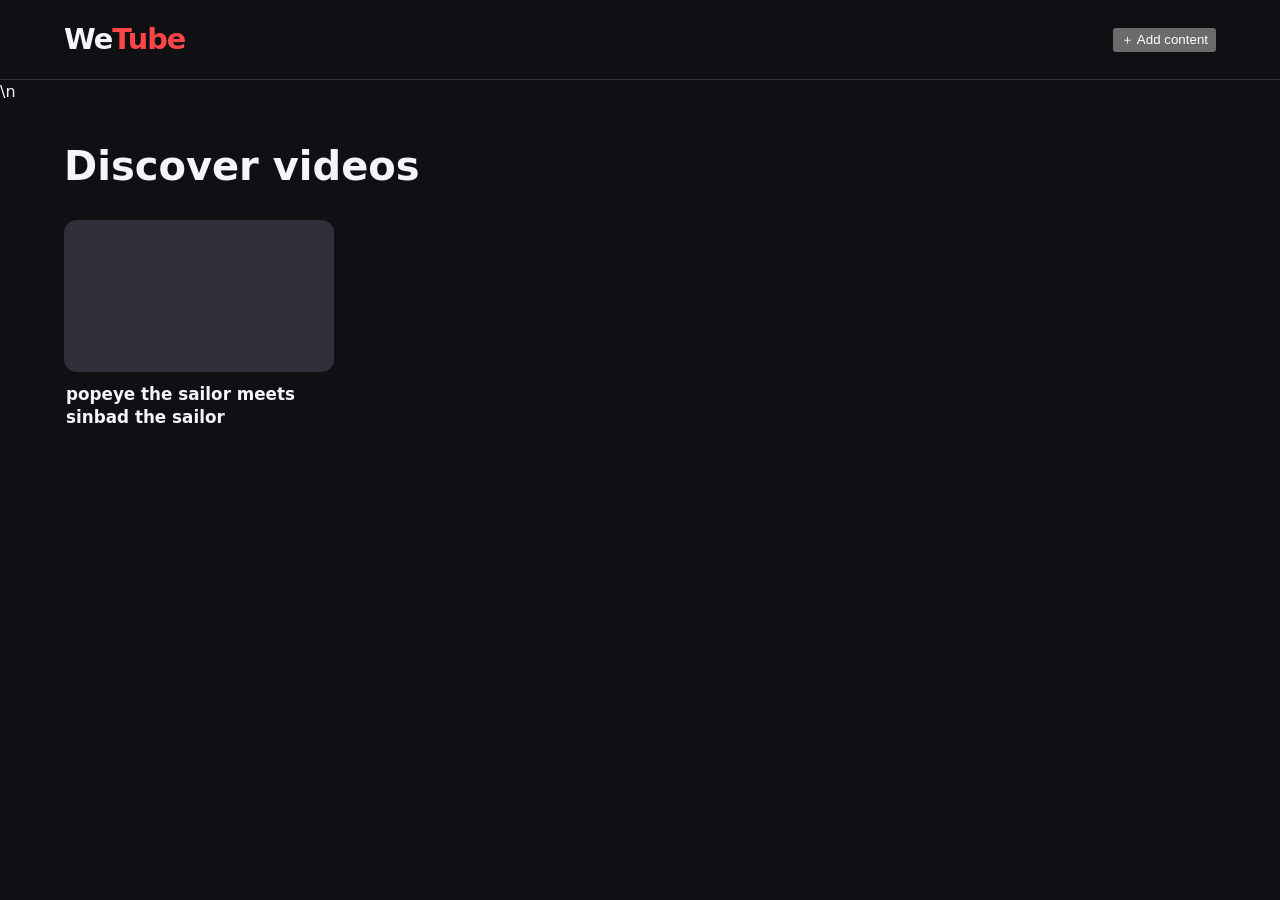
==== index.html @ 0a71c466 "Add content submission form to WeTube homepage" ====
<!doctype html>
<html lang="en">
<head>
  <meta charset="utf-8">
  <meta name="viewport" content="width=device-width, initial-scale=1">
  <meta name="theme-color" content="#101014">
  <title>WeTube</title>
  <style>
    :root{color-scheme:dark;--bg:#101014;--panel:#1b1b22;--text:#f5f5f7;--muted:#a5a5b0;--accent:#ff4545}
    *{box-sizing:border-box}body{margin:0;background:var(--bg);color:var(--text);font:16px/1.5 system-ui,-apple-system,Segoe UI,sans-serif}
    header{padding:18px clamp(18px,5vw,64px);border-bottom:1px solid #303039;display:flex;align-items:center;justify-content:space-between;gap:16px}\n    .header-actions{display:flex;align-items:center;gap:12px}\n    .add-button,.submit-button{border:0;border-radius:9px;background:var(--accent);color:white;font:700  .95rem system-ui;padding:11px 17px;cursor:pointer}\n    .add-button:hover,.submit-button:hover{filter:brightness(1.12)}\n    dialog{width:min(520px,calc(100% - 28px));border:1px solid #393943;border-radius:16px;background:#1b1b22;color:var(--text);padding:26px;box-shadow:0 24px 80px #0009}\n    dialog::backdrop{background:#000b}\n    .form-head{display:flex;align-items:center;justify-content:space-between;gap:12px;margin-bottom:18px}\n    .form-head h2{margin:0;font-size:1.35rem}\n    .close-button{border:0;background:transparent;color:#aaa;font-size:1.6rem;cursor:pointer}\n    .field{display:block;margin:14px 0;color:#ddd;font-size:.92rem;font-weight:600}\n    .field input{display:block;width:100%;margin-top:7px;padding:12px;border:1px solid #41414c;border-radius:8px;background:#101014;color:white;font:inherit}\n    .form-help{color:var(--muted);font-size:.83rem;margin:4px 0 16px}\n    #submit-status{min-height:1.4em;color:var(--muted);font-size:.9rem;margin:12px 0 0}\n    #submit-status.error{color:#ff8b8b}\n    .submit-button:disabled{opacity:.6;cursor:wait}
    .brand{font-size:1.8rem;font-weight:850;letter-spacing:-1px;color:var(--text);text-decoration:none}.brand span{color:var(--accent)}
    main{max-width:1400px;margin:auto;padding:32px clamp(18px,5vw,64px) 64px}
    h1{font-size:clamp(1.7rem,4vw,2.5rem);margin:0 0 24px}
    #gallery{display:grid;grid-template-columns:repeat(auto-fill,minmax(min(100%,260px),1fr));gap:24px}
    .tile{display:block;color:inherit;text-decoration:none;min-width:0}.thumb{aspect-ratio:16/9;background:#262630;border-radius:13px;overflow:hidden}
    .thumb img{width:100%;height:100%;object-fit:cover;display:block;transition:transform .2s}.tile:hover .thumb img{transform:scale(1.04)}
    .tile h2{font-size:1.05rem;line-height:1.35;margin:11px 2px 0;font-weight:650}
    .status{color:var(--muted);padding:28px 0}.error{color:#ff8b8b}
  </style>
</head>
<body>
  <header><a class="brand" href="./">We<span>Tube</span></a><div class="header-actions"><button class="add-button" id="open-add" type="button">＋ Add content</button></div></header>\n  <dialog id="add-dialog" aria-labelledby="add-heading">\n    <div class="form-head"><h2 id="add-heading">Add content</h2><button class="close-button" id="close-add" type="button" aria-label="Close">×</button></div>\n    <form id="add-form">\n      <label class="field">Title<input name="title" type="text" maxlength="200" placeholder="Video title" required></label>\n      <label class="field">Internet Archive video URL<input name="video_url" type="url" placeholder="https://...archive.org/..." required></label>\n      <label class="field">Internet Archive image URL<input name="image_url" type="url" placeholder="https://...archive.org/..." required></label>\n      <p class="form-help">All three fields are required. Video and image links must be hosted by the Internet Archive.</p>\n      <button class="submit-button" id="submit-add" type="submit">Add video</button>\n      <p id="submit-status" role="status" aria-live="polite"></p>\n    </form>\n  </dialog>
  <main>
    <h1>Discover videos</h1>
    <section id="gallery" aria-label="Videos"></section>
    <p id="status" class="status" role="status">Loading videos…</p>
  </main>
  <script>
    function parseCSV(text){
      const rows=[];let row=[],field="",quoted=false;
      for(let i=0;i<text.length;i++){
        const c=text[i],next=text[i+1];
        if(quoted){if(c==='"'&&next==='"'){field+='"';i++}else if(c==='"')quoted=false;else field+=c}
        else if(c==='"')quoted=true;
        else if(c===","){row.push(field);field=""}
        else if(c==="\r"){continue}
        else if(c==="\n"){row.push(field);if(row.some(v=>v.trim()))rows.push(row);row=[];field=""}
        else field+=c;
      }
      row.push(field);if(row.some(v=>v.trim()))rows.push(row);
      return rows;
    }
    function isArchiveURL(raw){
      try{const u=new URL(raw);return (u.protocol==="https:"||u.protocol==="http:")&&(u.hostname==="archive.org"||u.hostname.endsWith(".archive.org"))}catch{return false}
    }
    async function loadVideos(){
      const gallery=document.getElementById("gallery"),status=document.getElementById("status");
      try{
        const response=await fetch("./DATA.CSV",{cache:"no-store"});
        if(!response.ok)throw new Error("Could not load DATA.CSV ("+response.status+").");
        const rows=parseCSV((await response.text()).replace(/^\uFEFF/,""));
        const videos=rows.slice(1).filter(r=>r.length>=3&&r[0].trim()&&r[1].trim()&&r[2].trim()&&isArchiveURL(r[1].trim())&&isArchiveURL(r[2].trim()));
        if(!videos.length){status.textContent="No valid videos yet. DATA.CSV must contain an Internet Archive video link and an Internet Archive thumbnail link in each row.";return}
        status.hidden=true;
        videos.forEach((r,i)=>{
          const title=r[0].trim(),video=r[1].trim(),image=r[2].trim();
          const link=document.createElement("a");link.className="tile";link.href="./watch.html?id="+i;
          const thumb=document.createElement("div");thumb.className="thumb";
          const img=document.createElement("img");img.src=image;img.alt=title;img.loading="lazy";
          img.onerror=()=>{thumb.style.background="#30303a";img.remove()};
          thumb.append(img);
          const heading=document.createElement("h2");heading.textContent=title;
          link.append(thumb,heading);gallery.append(link);
        });
        sessionStorage.setItem("wetube-videos",JSON.stringify(videos));
      }catch(error){status.textContent=error.message;status.classList.add("error")}
    }
    const addDialog=document.getElementById("add-dialog");
    document.getElementById("open-add").addEventListener("click",()=>addDialog.showModal());
    document.getElementById("close-add").addEventListener("click",()=>addDialog.close());
    addDialog.addEventListener("click",event=>{if(event.target===addDialog)addDialog.close()});
    document.getElementById("add-form").addEventListener("submit",async event=>{
      event.preventDefault();
      const form=event.currentTarget,button=document.getElementById("submit-add"),status=document.getElementById("submit-status");
      const data=Object.fromEntries(new FormData(form).entries());
      button.disabled=true;status.className="";status.textContent="Saving video to the gallery…";
      try{
        const response=await fetch("/api/add_video",{method:"POST",headers:{"Content-Type":"application/json"},body:JSON.stringify(data)});
        const result=await response.json().catch(()=>({error:"The server returned an invalid response."}));
        if(!response.ok)throw new Error(result.error||"Could not add the video.");
        status.textContent="Video added! Refreshing the gallery…";
        form.reset();
        setTimeout(()=>location.reload(),700);
      }catch(error){status.className="error";status.textContent=error.message}
      finally{button.disabled=false}
    });
    loadVideos();
  </script>
</body>
</html>
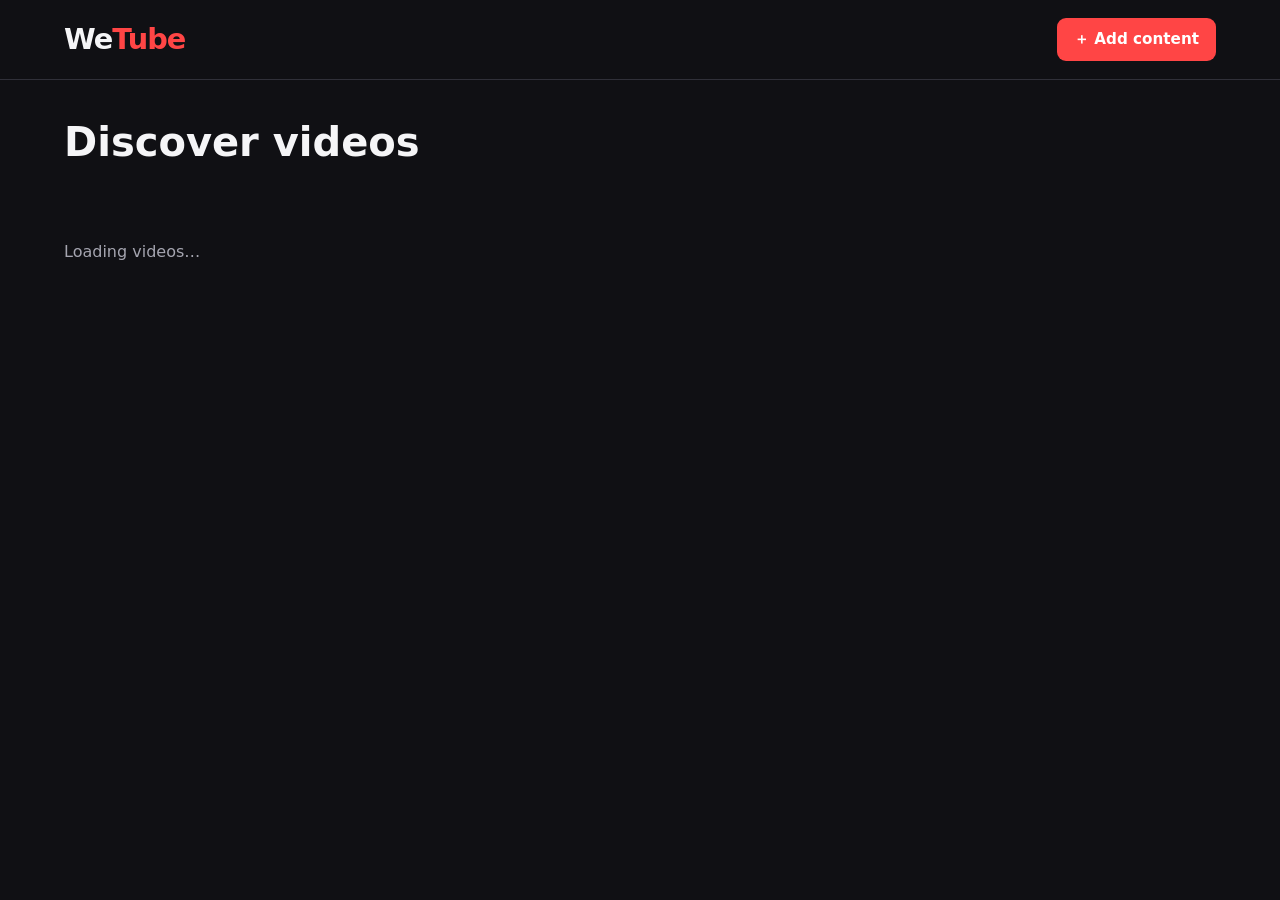
==== commit 67924d34: "Fix homepage form markup formatting" ====
--- a/index.html
+++ b/index.html
@@ -8,7 +8,21 @@
   <style>
     :root{color-scheme:dark;--bg:#101014;--panel:#1b1b22;--text:#f5f5f7;--muted:#a5a5b0;--accent:#ff4545}
     *{box-sizing:border-box}body{margin:0;background:var(--bg);color:var(--text);font:16px/1.5 system-ui,-apple-system,Segoe UI,sans-serif}
-    header{padding:18px clamp(18px,5vw,64px);border-bottom:1px solid #303039;display:flex;align-items:center;justify-content:space-between;gap:16px}\n    .header-actions{display:flex;align-items:center;gap:12px}\n    .add-button,.submit-button{border:0;border-radius:9px;background:var(--accent);color:white;font:700  .95rem system-ui;padding:11px 17px;cursor:pointer}\n    .add-button:hover,.submit-button:hover{filter:brightness(1.12)}\n    dialog{width:min(520px,calc(100% - 28px));border:1px solid #393943;border-radius:16px;background:#1b1b22;color:var(--text);padding:26px;box-shadow:0 24px 80px #0009}\n    dialog::backdrop{background:#000b}\n    .form-head{display:flex;align-items:center;justify-content:space-between;gap:12px;margin-bottom:18px}\n    .form-head h2{margin:0;font-size:1.35rem}\n    .close-button{border:0;background:transparent;color:#aaa;font-size:1.6rem;cursor:pointer}\n    .field{display:block;margin:14px 0;color:#ddd;font-size:.92rem;font-weight:600}\n    .field input{display:block;width:100%;margin-top:7px;padding:12px;border:1px solid #41414c;border-radius:8px;background:#101014;color:white;font:inherit}\n    .form-help{color:var(--muted);font-size:.83rem;margin:4px 0 16px}\n    #submit-status{min-height:1.4em;color:var(--muted);font-size:.9rem;margin:12px 0 0}\n    #submit-status.error{color:#ff8b8b}\n    .submit-button:disabled{opacity:.6;cursor:wait}
+    header{padding:18px clamp(18px,5vw,64px);border-bottom:1px solid #303039;display:flex;align-items:center;justify-content:space-between;gap:16px}
+    .header-actions{display:flex;align-items:center;gap:12px}
+    .add-button,.submit-button{border:0;border-radius:9px;background:var(--accent);color:white;font:700  .95rem system-ui;padding:11px 17px;cursor:pointer}
+    .add-button:hover,.submit-button:hover{filter:brightness(1.12)}
+    dialog{width:min(520px,calc(100% - 28px));border:1px solid #393943;border-radius:16px;background:#1b1b22;color:var(--text);padding:26px;box-shadow:0 24px 80px #0009}
+    dialog::backdrop{background:#000b}
+    .form-head{display:flex;align-items:center;justify-content:space-between;gap:12px;margin-bottom:18px}
+    .form-head h2{margin:0;font-size:1.35rem}
+    .close-button{border:0;background:transparent;color:#aaa;font-size:1.6rem;cursor:pointer}
+    .field{display:block;margin:14px 0;color:#ddd;font-size:.92rem;font-weight:600}
+    .field input{display:block;width:100%;margin-top:7px;padding:12px;border:1px solid #41414c;border-radius:8px;background:#101014;color:white;font:inherit}
+    .form-help{color:var(--muted);font-size:.83rem;margin:4px 0 16px}
+    #submit-status{min-height:1.4em;color:var(--muted);font-size:.9rem;margin:12px 0 0}
+    #submit-status.error{color:#ff8b8b}
+    .submit-button:disabled{opacity:.6;cursor:wait}
     .brand{font-size:1.8rem;font-weight:850;letter-spacing:-1px;color:var(--text);text-decoration:none}.brand span{color:var(--accent)}
     main{max-width:1400px;margin:auto;padding:32px clamp(18px,5vw,64px) 64px}
     h1{font-size:clamp(1.7rem,4vw,2.5rem);margin:0 0 24px}
@@ -20,7 +34,18 @@
   </style>
 </head>
 <body>
-  <header><a class="brand" href="./">We<span>Tube</span></a><div class="header-actions"><button class="add-button" id="open-add" type="button">＋ Add content</button></div></header>\n  <dialog id="add-dialog" aria-labelledby="add-heading">\n    <div class="form-head"><h2 id="add-heading">Add content</h2><button class="close-button" id="close-add" type="button" aria-label="Close">×</button></div>\n    <form id="add-form">\n      <label class="field">Title<input name="title" type="text" maxlength="200" placeholder="Video title" required></label>\n      <label class="field">Internet Archive video URL<input name="video_url" type="url" placeholder="https://...archive.org/..." required></label>\n      <label class="field">Internet Archive image URL<input name="image_url" type="url" placeholder="https://...archive.org/..." required></label>\n      <p class="form-help">All three fields are required. Video and image links must be hosted by the Internet Archive.</p>\n      <button class="submit-button" id="submit-add" type="submit">Add video</button>\n      <p id="submit-status" role="status" aria-live="polite"></p>\n    </form>\n  </dialog>
+  <header><a class="brand" href="./">We<span>Tube</span></a><div class="header-actions"><button class="add-button" id="open-add" type="button">＋ Add content</button></div></header>
+  <dialog id="add-dialog" aria-labelledby="add-heading">
+    <div class="form-head"><h2 id="add-heading">Add content</h2><button class="close-button" id="close-add" type="button" aria-label="Close">×</button></div>
+    <form id="add-form">
+      <label class="field">Title<input name="title" type="text" maxlength="200" placeholder="Video title" required></label>
+      <label class="field">Internet Archive video URL<input name="video_url" type="url" placeholder="https://...archive.org/..." required></label>
+      <label class="field">Internet Archive image URL<input name="image_url" type="url" placeholder="https://...archive.org/..." required></label>
+      <p class="form-help">All three fields are required. Video and image links must be hosted by the Internet Archive.</p>
+      <button class="submit-button" id="submit-add" type="submit">Add video</button>
+      <p id="submit-status" role="status" aria-live="polite"></p>
+    </form>
+  </dialog>
   <main>
     <h1>Discover videos</h1>
     <section id="gallery" aria-label="Videos"></section>
@@ -35,7 +60,8 @@
         else if(c==='"')quoted=true;
         else if(c===","){row.push(field);field=""}
         else if(c==="\r"){continue}
-        else if(c==="\n"){row.push(field);if(row.some(v=>v.trim()))rows.push(row);row=[];field=""}
+        else if(c==="
+"){row.push(field);if(row.some(v=>v.trim()))rows.push(row);row=[];field=""}
         else field+=c;
       }
       row.push(field);if(row.some(v=>v.trim()))rows.push(row);
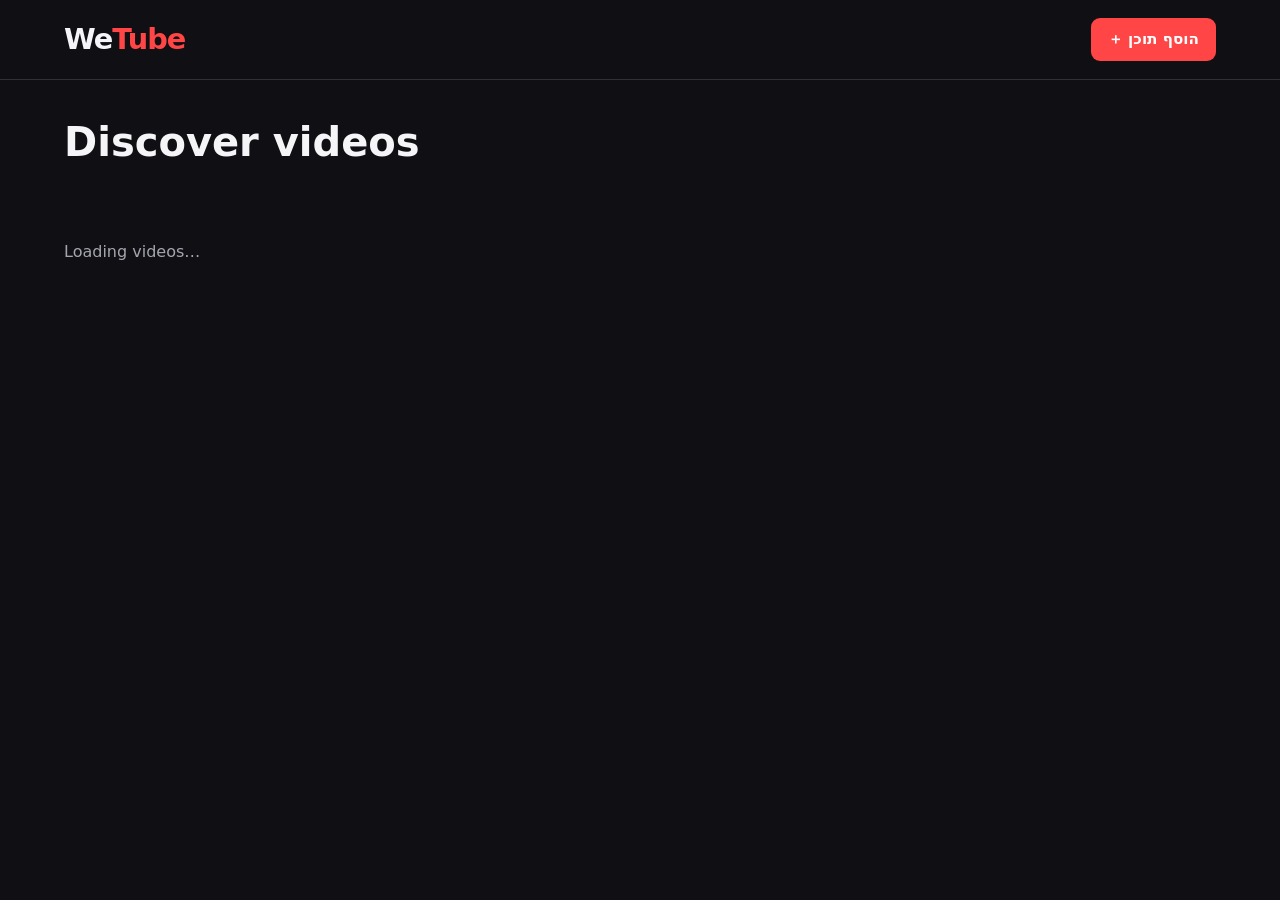
==== commit a9d7ae31: "Set homepage add-content button label" ====
--- a/index.html
+++ b/index.html
@@ -34,7 +34,7 @@
   </style>
 </head>
 <body>
-  <header><a class="brand" href="./">We<span>Tube</span></a><div class="header-actions"><button class="add-button" id="open-add" type="button">＋ Add content</button></div></header>
+  <header><a class="brand" href="./">We<span>Tube</span></a><div class="header-actions"><button class="add-button" id="open-add" type="button">＋ הוסף תוכן</button></div></header>
   <dialog id="add-dialog" aria-labelledby="add-heading">
     <div class="form-head"><h2 id="add-heading">Add content</h2><button class="close-button" id="close-add" type="button" aria-label="Close">×</button></div>
     <form id="add-form">
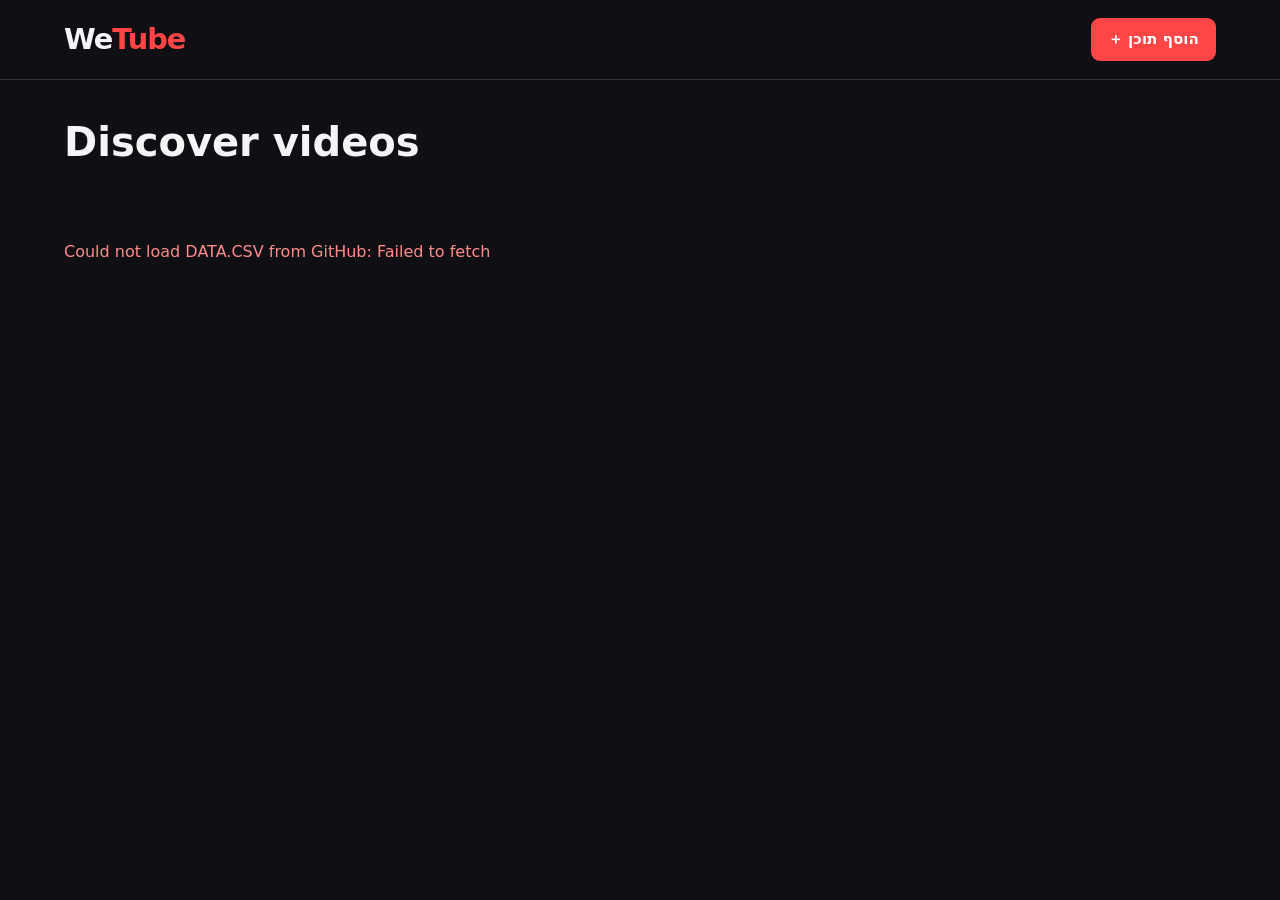
==== commit b1e97fe3: "Fix JavaScript CSV parser syntax error" ====
--- a/index.html
+++ b/index.html
@@ -60,8 +60,7 @@
         else if(c==='"')quoted=true;
         else if(c===","){row.push(field);field=""}
         else if(c==="\r"){continue}
-        else if(c==="
-"){row.push(field);if(row.some(v=>v.trim()))rows.push(row);row=[];field=""}
+        else if(c==="\n"){row.push(field);if(row.some(v=>v.trim()))rows.push(row);row=[];field=""}
         else field+=c;
       }
       row.push(field);if(row.some(v=>v.trim()))rows.push(row);
@@ -73,9 +72,18 @@
     async function loadVideos(){
       const gallery=document.getElementById("gallery"),status=document.getElementById("status");
       try{
-        const response=await fetch("./DATA.CSV",{cache:"no-store"});
-        if(!response.ok)throw new Error("Could not load DATA.CSV ("+response.status+").");
-        const rows=parseCSV((await response.text()).replace(/^\uFEFF/,""));
+        const controller=new AbortController();
+        const timeout=setTimeout(()=>controller.abort(),10000);
+        let csvText="";
+        try{
+          const response=await fetch("https://raw.githubusercontent.com/otizemlanetzag/WeTube/main/DATA.CSV?t="+Date.now(),{cache:"no-store",signal:controller.signal});
+          if(!response.ok)throw new Error("GitHub returned HTTP "+response.status+" while loading DATA.CSV.");
+          csvText=await response.text();
+        }catch(error){
+          if(error.name==="AbortError")throw new Error("Loading DATA.CSV timed out. Please try again.");
+          throw new Error("Could not load DATA.CSV from GitHub: "+error.message);
+        }finally{clearTimeout(timeout)}
+        const rows=parseCSV(csvText.replace(/^\uFEFF/,""));
         const videos=rows.slice(1).filter(r=>r.length>=3&&r[0].trim()&&r[1].trim()&&r[2].trim()&&isArchiveURL(r[1].trim())&&isArchiveURL(r[2].trim()));
         if(!videos.length){status.textContent="No valid videos yet. DATA.CSV must contain an Internet Archive video link and an Internet Archive thumbnail link in each row.";return}
         status.hidden=true;
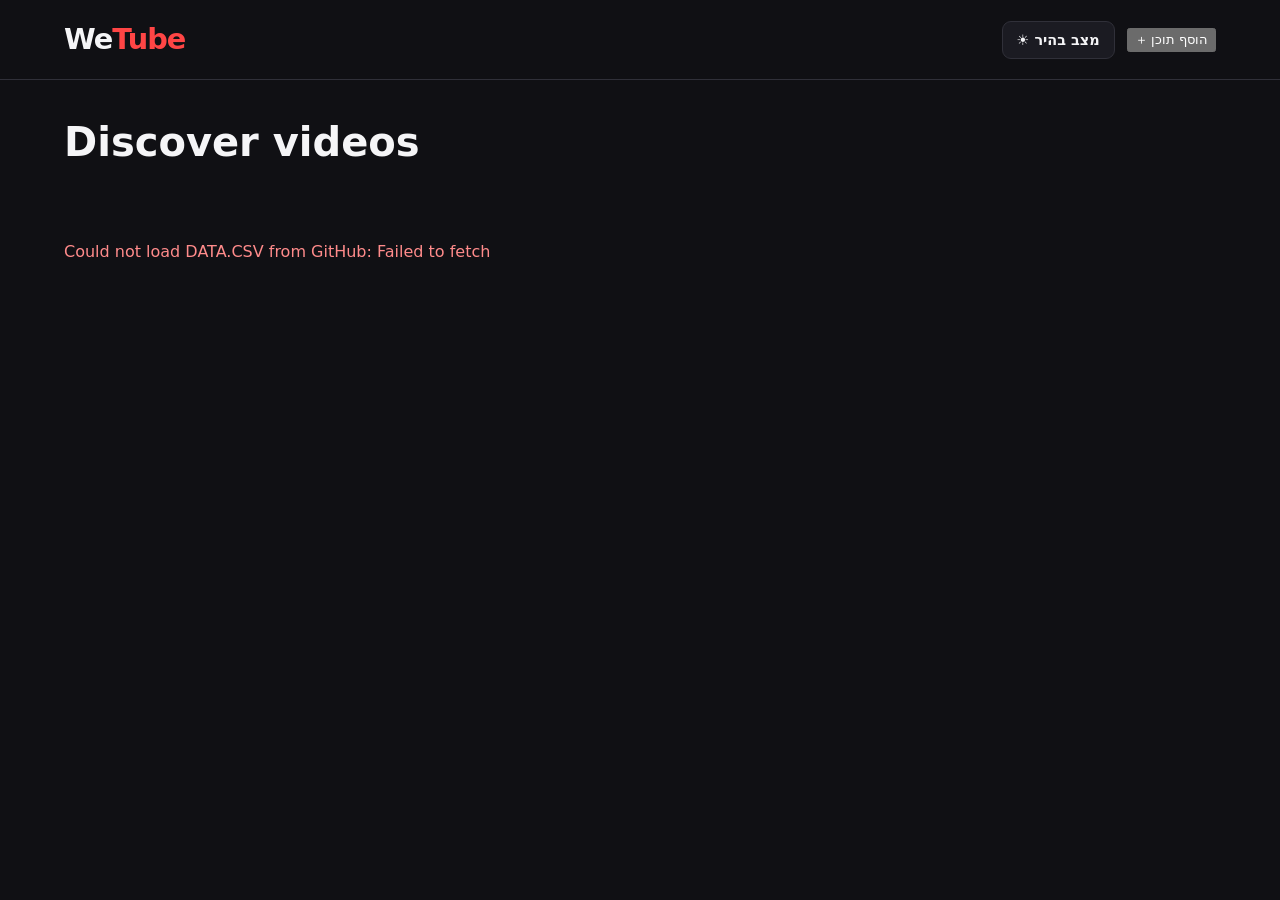
==== commit 17965ce6: "Add light and dark theme toggle to homepage" ====
--- a/index.html
+++ b/index.html
@@ -6,19 +6,19 @@
   <meta name="theme-color" content="#101014">
   <title>WeTube</title>
   <style>
-    :root{color-scheme:dark;--bg:#101014;--panel:#1b1b22;--text:#f5f5f7;--muted:#a5a5b0;--accent:#ff4545}
+    :root{color-scheme:dark;--bg:#101014;--panel:#1b1b22;--text:#f5f5f7;--muted:#a5a5b0;--accent:#ff4545;--border:#303039;--field-bg:#101014;--field-border:#41414c;--dialog-shadow:#0009}\n    :root[data-theme="light"]{color-scheme:light;--bg:#f5f5f7;--panel:#fff;--text:#202027;--muted:#666675;--border:#dedee5;--field-bg:#fff;--field-border:#c9c9d2;--dialog-shadow:#0002}
     *{box-sizing:border-box}body{margin:0;background:var(--bg);color:var(--text);font:16px/1.5 system-ui,-apple-system,Segoe UI,sans-serif}
-    header{padding:18px clamp(18px,5vw,64px);border-bottom:1px solid #303039;display:flex;align-items:center;justify-content:space-between;gap:16px}
+    header{padding:18px clamp(18px,5vw,64px);border-bottom:1px solid var(--border);display:flex;align-items:center;justify-content:space-between;gap:16px}
     .header-actions{display:flex;align-items:center;gap:12px}
-    .add-button,.submit-button{border:0;border-radius:9px;background:var(--accent);color:white;font:700  .95rem system-ui;padding:11px 17px;cursor:pointer}
+    .theme-button{border:1px solid var(--border);border-radius:9px;background:var(--panel);color:var(--text);font:600 .9rem system-ui;padding:10px 14px;cursor:pointer}\n    .add-button,.submit-button{border:0;border-radius:9px;background:var(--accent);color:white;font:700  .95rem system-ui;padding:11px 17px;cursor:pointer}
     .add-button:hover,.submit-button:hover{filter:brightness(1.12)}
-    dialog{width:min(520px,calc(100% - 28px));border:1px solid #393943;border-radius:16px;background:#1b1b22;color:var(--text);padding:26px;box-shadow:0 24px 80px #0009}
-    dialog::backdrop{background:#000b}
+    dialog{width:min(520px,calc(100% - 28px));border:1px solid #393943;border-radius:16px;background:var(--panel);color:var(--text);padding:26px;box-shadow:0 24px 80px var(--dialog-shadow)}
+    dialog::backdrop{background:#0008}
     .form-head{display:flex;align-items:center;justify-content:space-between;gap:12px;margin-bottom:18px}
     .form-head h2{margin:0;font-size:1.35rem}
-    .close-button{border:0;background:transparent;color:#aaa;font-size:1.6rem;cursor:pointer}
-    .field{display:block;margin:14px 0;color:#ddd;font-size:.92rem;font-weight:600}
-    .field input{display:block;width:100%;margin-top:7px;padding:12px;border:1px solid #41414c;border-radius:8px;background:#101014;color:white;font:inherit}
+    .close-button{border:0;background:transparent;color:var(--muted);font-size:1.6rem;cursor:pointer}
+    .field{display:block;margin:14px 0;color:var(--text);font-size:.92rem;font-weight:600}
+    .field input{display:block;width:100%;margin-top:7px;padding:12px;border:1px solid var(--field-border);border-radius:8px;background:var(--field-bg);color:var(--text);font:inherit}
     .form-help{color:var(--muted);font-size:.83rem;margin:4px 0 16px}
     #submit-status{min-height:1.4em;color:var(--muted);font-size:.9rem;margin:12px 0 0}
     #submit-status.error{color:#ff8b8b}
@@ -27,14 +27,14 @@
     main{max-width:1400px;margin:auto;padding:32px clamp(18px,5vw,64px) 64px}
     h1{font-size:clamp(1.7rem,4vw,2.5rem);margin:0 0 24px}
     #gallery{display:grid;grid-template-columns:repeat(auto-fill,minmax(min(100%,260px),1fr));gap:24px}
-    .tile{display:block;color:inherit;text-decoration:none;min-width:0}.thumb{aspect-ratio:16/9;background:#262630;border-radius:13px;overflow:hidden}
+    .tile{display:block;color:inherit;text-decoration:none;min-width:0}.thumb{aspect-ratio:16/9;background:var(--panel);border-radius:13px;overflow:hidden}
     .thumb img{width:100%;height:100%;object-fit:cover;display:block;transition:transform .2s}.tile:hover .thumb img{transform:scale(1.04)}
     .tile h2{font-size:1.05rem;line-height:1.35;margin:11px 2px 0;font-weight:650}
     .status{color:var(--muted);padding:28px 0}.error{color:#ff8b8b}
   </style>
 </head>
 <body>
-  <header><a class="brand" href="./">We<span>Tube</span></a><div class="header-actions"><button class="add-button" id="open-add" type="button">＋ הוסף תוכן</button></div></header>
+  <header><a class="brand" href="./">We<span>Tube</span></a><div class="header-actions"><button class="theme-button" id="theme-toggle" type="button" aria-label="Switch to light mode">☀ מצב בהיר</button><button class="add-button" id="open-add" type="button">＋ הוסף תוכן</button></div></header>
   <dialog id="add-dialog" aria-labelledby="add-heading">
     <div class="form-head"><h2 id="add-heading">Add content</h2><button class="close-button" id="close-add" type="button" aria-label="Close">×</button></div>
     <form id="add-form">
@@ -100,6 +100,22 @@
         sessionStorage.setItem("wetube-videos",JSON.stringify(videos));
       }catch(error){status.textContent=error.message;status.classList.add("error")}
     }
+    const themeToggle=document.getElementById("theme-toggle");
+    function applyTheme(theme){
+      document.documentElement.dataset.theme=theme;
+      const light=theme==="light";
+      themeToggle.textContent=light?"☾ מצב כהה":"☀ מצב בהיר";
+      themeToggle.setAttribute("aria-label",light?"Switch to dark mode":"Switch to light mode");
+      document.querySelector('meta[name="theme-color"]').content=light?"#f5f5f7":"#101014";
+    }
+    let savedTheme="dark";
+    try{savedTheme=localStorage.getItem("wetube-theme")||"dark"}catch{}
+    applyTheme(savedTheme==="light"?"light":"dark");
+    themeToggle.addEventListener("click",()=>{
+      const next=document.documentElement.dataset.theme==="light"?"dark":"light";
+      applyTheme(next);
+      try{localStorage.setItem("wetube-theme",next)}catch{}
+    });
     const addDialog=document.getElementById("add-dialog");
     document.getElementById("open-add").addEventListener("click",()=>addDialog.showModal());
     document.getElementById("close-add").addEventListener("click",()=>addDialog.close());
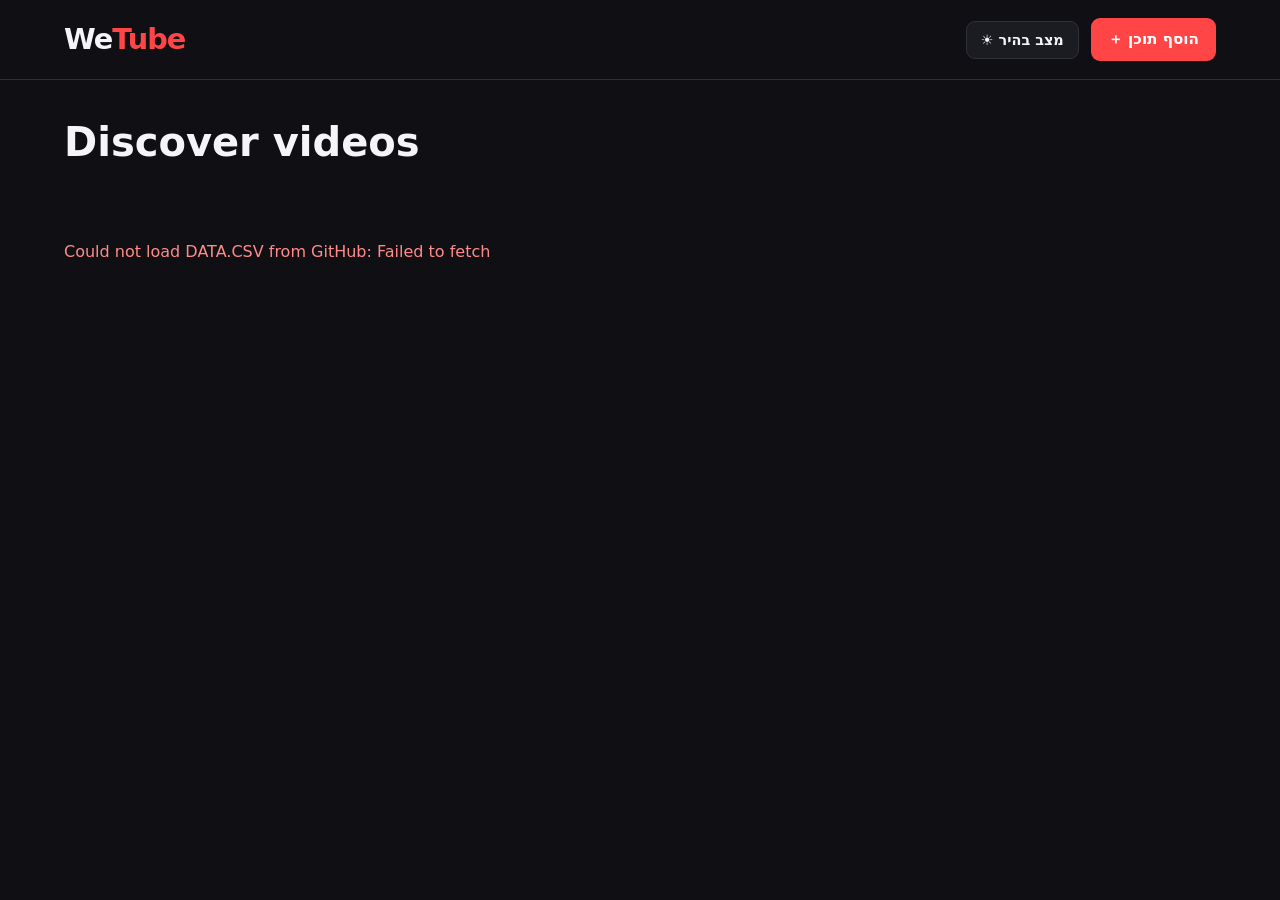
==== commit 36fbb881: "Fix theme stylesheet line breaks" ====
--- a/index.html
+++ b/index.html
@@ -6,11 +6,13 @@
   <meta name="theme-color" content="#101014">
   <title>WeTube</title>
   <style>
-    :root{color-scheme:dark;--bg:#101014;--panel:#1b1b22;--text:#f5f5f7;--muted:#a5a5b0;--accent:#ff4545;--border:#303039;--field-bg:#101014;--field-border:#41414c;--dialog-shadow:#0009}\n    :root[data-theme="light"]{color-scheme:light;--bg:#f5f5f7;--panel:#fff;--text:#202027;--muted:#666675;--border:#dedee5;--field-bg:#fff;--field-border:#c9c9d2;--dialog-shadow:#0002}
+    :root{color-scheme:dark;--bg:#101014;--panel:#1b1b22;--text:#f5f5f7;--muted:#a5a5b0;--accent:#ff4545;--border:#303039;--field-bg:#101014;--field-border:#41414c;--dialog-shadow:#0009}
+    :root[data-theme="light"]{color-scheme:light;--bg:#f5f5f7;--panel:#fff;--text:#202027;--muted:#666675;--border:#dedee5;--field-bg:#fff;--field-border:#c9c9d2;--dialog-shadow:#0002}
     *{box-sizing:border-box}body{margin:0;background:var(--bg);color:var(--text);font:16px/1.5 system-ui,-apple-system,Segoe UI,sans-serif}
     header{padding:18px clamp(18px,5vw,64px);border-bottom:1px solid var(--border);display:flex;align-items:center;justify-content:space-between;gap:16px}
     .header-actions{display:flex;align-items:center;gap:12px}
-    .theme-button{border:1px solid var(--border);border-radius:9px;background:var(--panel);color:var(--text);font:600 .9rem system-ui;padding:10px 14px;cursor:pointer}\n    .add-button,.submit-button{border:0;border-radius:9px;background:var(--accent);color:white;font:700  .95rem system-ui;padding:11px 17px;cursor:pointer}
+    .theme-button{border:1px solid var(--border);border-radius:9px;background:var(--panel);color:var(--text);font:600 .9rem system-ui;padding:10px 14px;cursor:pointer}
+    .add-button,.submit-button{border:0;border-radius:9px;background:var(--accent);color:white;font:700  .95rem system-ui;padding:11px 17px;cursor:pointer}
     .add-button:hover,.submit-button:hover{filter:brightness(1.12)}
     dialog{width:min(520px,calc(100% - 28px));border:1px solid #393943;border-radius:16px;background:var(--panel);color:var(--text);padding:26px;box-shadow:0 24px 80px var(--dialog-shadow)}
     dialog::backdrop{background:#0008}
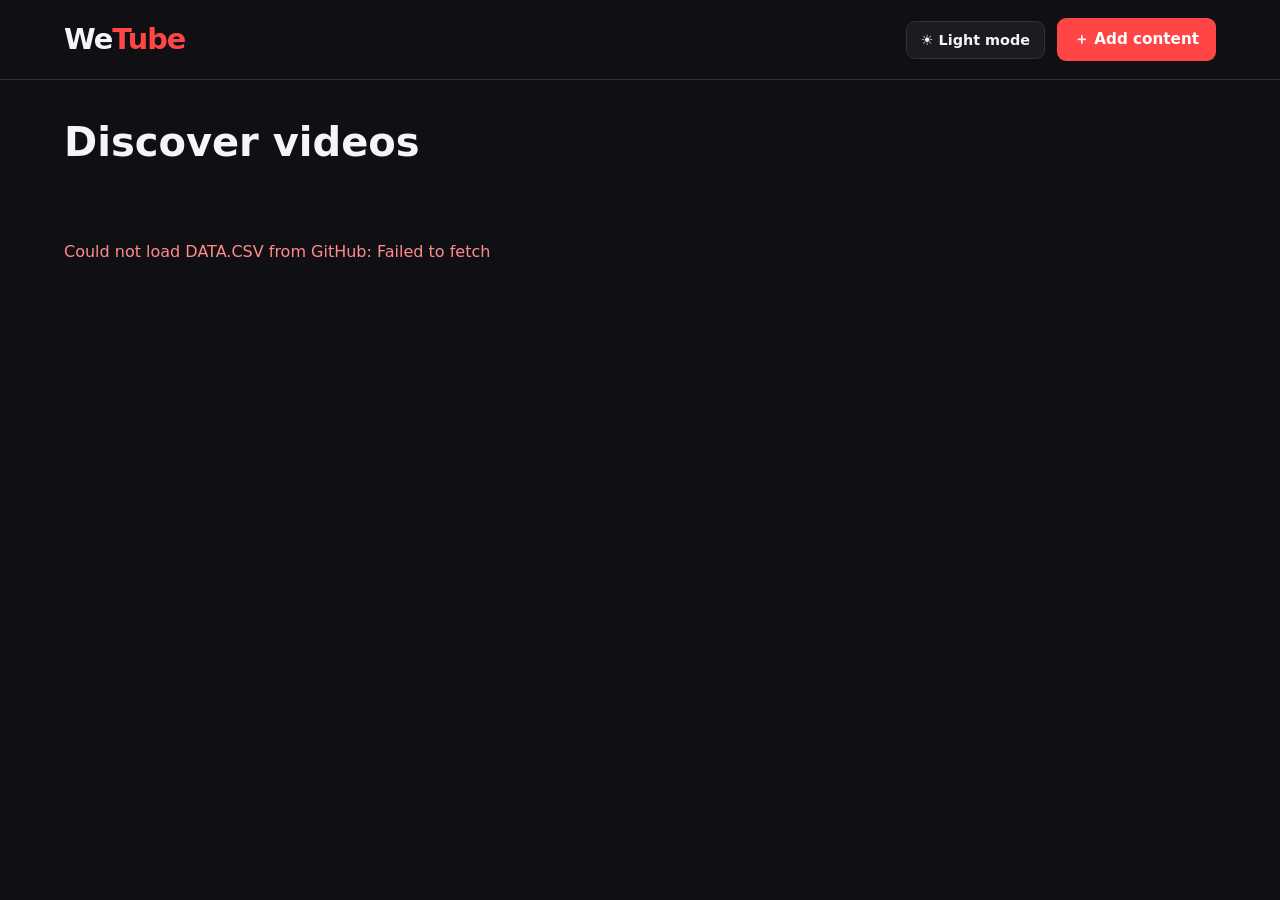
==== commit 226649ea: "Translate remaining interface text to English" ====
--- a/index.html
+++ b/index.html
@@ -36,7 +36,7 @@
   </style>
 </head>
 <body>
-  <header><a class="brand" href="./">We<span>Tube</span></a><div class="header-actions"><button class="theme-button" id="theme-toggle" type="button" aria-label="Switch to light mode">☀ מצב בהיר</button><button class="add-button" id="open-add" type="button">＋ הוסף תוכן</button></div></header>
+  <header><a class="brand" href="./">We<span>Tube</span></a><div class="header-actions"><button class="theme-button" id="theme-toggle" type="button" aria-label="Switch to light mode">☀ Light mode</button><button class="add-button" id="open-add" type="button">＋ Add content</button></div></header>
   <dialog id="add-dialog" aria-labelledby="add-heading">
     <div class="form-head"><h2 id="add-heading">Add content</h2><button class="close-button" id="close-add" type="button" aria-label="Close">×</button></div>
     <form id="add-form">
@@ -87,7 +87,7 @@
         }finally{clearTimeout(timeout)}
         const rows=parseCSV(csvText.replace(/^\uFEFF/,""));
         const videos=rows.slice(1).filter(r=>r.length>=3&&r[0].trim()&&r[1].trim()&&r[2].trim()&&isArchiveURL(r[1].trim())&&isArchiveURL(r[2].trim()));
-        if(!videos.length){status.textContent="No valid videos yet. DATA.CSV must contain an Internet Archive video link and an Internet Archive thumbnail link in each row.";return}
+        if(!videos.length){status.textContent="No videos found yet. Add a row to DATA.CSV with an Internet Archive video URL and thumbnail URL.";return}
         status.hidden=true;
         videos.forEach((r,i)=>{
           const title=r[0].trim(),video=r[1].trim(),image=r[2].trim();
@@ -106,7 +106,7 @@
     function applyTheme(theme){
       document.documentElement.dataset.theme=theme;
       const light=theme==="light";
-      themeToggle.textContent=light?"☾ מצב כהה":"☀ מצב בהיר";
+      themeToggle.textContent=light?"☾ Dark mode":"☀ Light mode";
       themeToggle.setAttribute("aria-label",light?"Switch to dark mode":"Switch to light mode");
       document.querySelector('meta[name="theme-color"]').content=light?"#f5f5f7":"#101014";
     }
